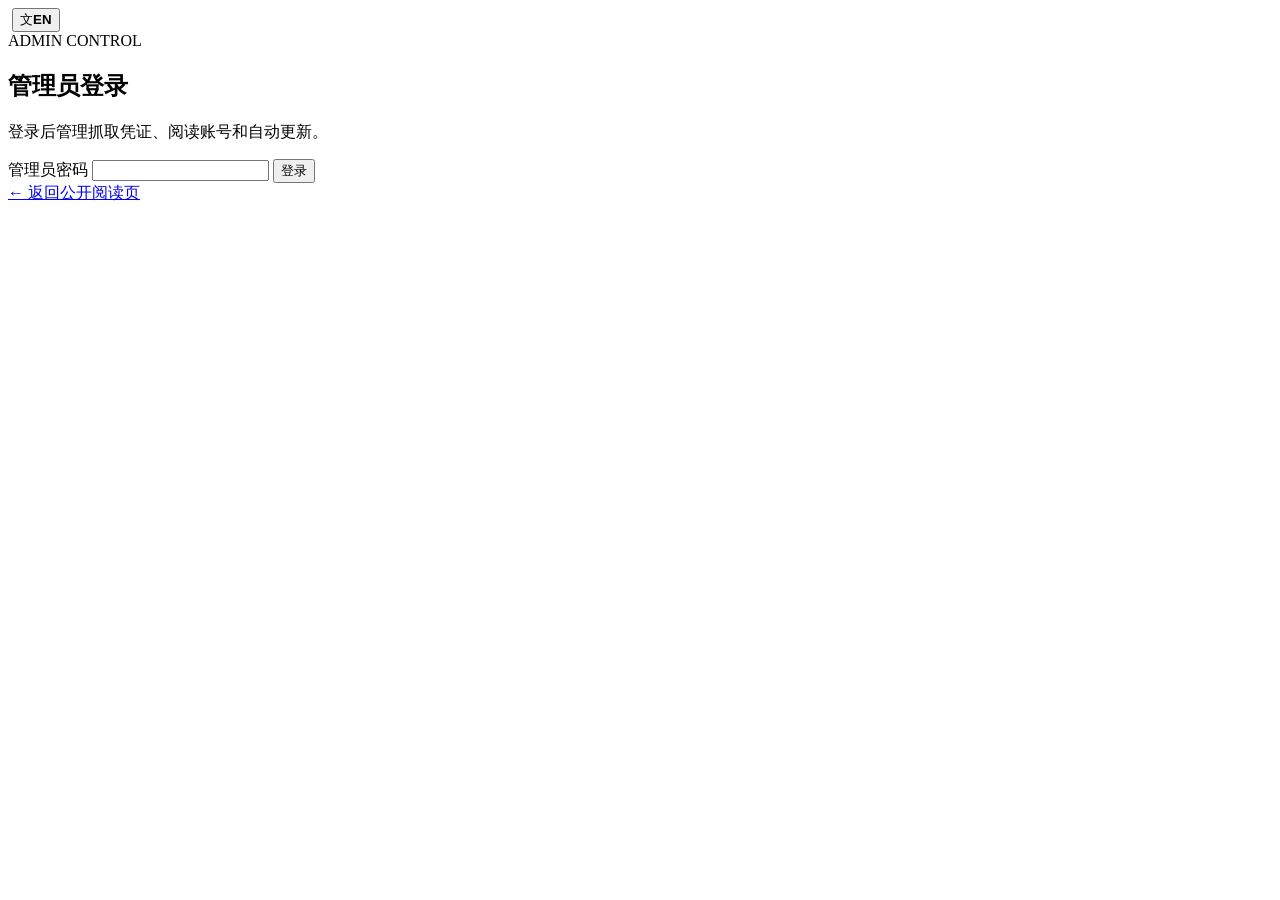
==== public/admin.html @ 5fcbe14a "Polish temporary access experience" ====
<!doctype html>
<html lang="zh-CN">
<head>
  <meta charset="utf-8">
  <meta name="viewport" content="width=device-width, initial-scale=1, viewport-fit=cover">
  <meta name="color-scheme" content="light">
  <title>X拾光 · 管理后台</title>
  <link rel="icon" href="/xglow-favicon.png?v=4.13.1" type="image/png">
  <link rel="shortcut icon" href="/xglow-favicon.png?v=4.13.1" type="image/png">
  <link rel="stylesheet" href="/styles.css?v=4.13.1">
</head>
<body class="admin-body">
  <main class="admin-auth-view" id="auth-view">
    <section class="admin-auth-card">
      <div class="admin-auth-brand-row">
        <img class="brand-mark brand-logo large" src="/xglow-icon.png?v=4.13.1" alt="">
        <button class="language-toggle" type="button" data-language-toggle><span aria-hidden="true">文</span><b data-language-label>EN</b></button>
      </div>
      <div class="eyebrow">ADMIN CONTROL</div>
      <h1 id="auth-title">管理员登录</h1>
      <p id="auth-description">登录后管理抓取凭证、阅读账号和自动更新。</p>
      <form id="auth-form">
        <label>管理员密码
          <input id="admin-password" type="password" minlength="10" maxlength="256" autocomplete="current-password" required>
        </label>
        <label id="confirm-password-row" hidden>再次输入密码
          <input id="admin-password-confirm" type="password" minlength="10" maxlength="256" autocomplete="new-password">
        </label>
        <button class="primary-button wide-button" id="auth-submit" type="submit">登录</button>
      </form>
      <div class="auth-error" id="auth-error" role="alert"></div>
      <a class="back-reader-link" href="/">← 返回公开阅读页</a>
    </section>
  </main>

  <div class="admin-app" id="admin-app" hidden>
    <header class="admin-topbar">
      <a class="admin-brand" href="/admin">
        <img class="brand-mark brand-logo" src="/xglow-icon.png?v=4.13.1" alt="">
        <span><strong>X拾光</strong><small>XGlow · 管理后台</small></span>
      </a>
      <nav>
        <button class="language-toggle" type="button" data-language-toggle><span aria-hidden="true">文</span><b data-language-label>EN</b></button>
        <a class="secondary-button button-link" href="#user-management">用户管理</a>
        <a class="secondary-button button-link" href="#member-management">会员管理</a>
        <a class="secondary-button button-link" href="#notification-panel">通知设置</a>
        <a class="secondary-button button-link" href="/" target="_blank">查看公开站</a>
        <button class="secondary-button" id="logout" type="button">退出登录</button>
      </nav>
    </header>

    <main class="admin-main">
      <header class="admin-page-heading">
        <div>
          <div class="eyebrow">LOCAL OPERATIONS</div>
          <h1>抓取与内容管理</h1>
          <p>只有管理员能看到此页面；公开站始终只读。</p>
        </div>
        <button class="primary-button" id="sync-all" type="button">↻ 立即增量更新全部</button>
      </header>

      <section class="admin-stat-grid" aria-label="运行状态">
        <article><span>公开账号</span><strong id="stat-accounts">—</strong><small id="stat-account-total">等待读取</small></article>
        <article><span>有效抓取凭证</span><strong id="stat-sessions">—</strong><small id="stat-scraper-version">免费组件</small></article>
        <article><span>自动更新</span><strong id="stat-schedule">—</strong><small id="stat-next-run">等待状态</small></article>
        <article><span>当前任务</span><strong id="stat-sync">—</strong><small id="stat-last-result">无任务</small></article>
      </section>

      <section class="sync-failure-panel" id="sync-failure-panel" aria-live="polite" hidden>
        <header>
          <div>
            <div class="eyebrow">SYNC ISSUES</div>
            <h2>抓取异常</h2>
            <p>以下账号最近一次更新失败。这里会保留具体原因，更新成功后自动移除。</p>
          </div>
          <span class="sync-failure-count" id="sync-failure-count"></span>
        </header>
        <div class="sync-failure-list" id="sync-failure-list"></div>
      </section>

      <div class="admin-layout">
        <div class="admin-primary-column">
          <section class="admin-panel proxy-panel" id="proxy-panel">
            <header class="admin-panel-heading">
              <div>
                <div class="eyebrow">NETWORK PROXY</div>
                <h2>访问 X 的网络代理</h2>
                <p>中国大陆网络环境通常需要代理。开启后，凭证验证、内容抓取、头像和媒体下载都会使用同一个代理。</p>
              </div>
              <label class="switch"><input type="checkbox" id="proxy-enabled"><span></span></label>
            </header>
            <div class="proxy-settings-block standalone">
              <label class="proxy-url-label">代理地址
                <input type="text" id="proxy-url" autocomplete="off" spellcheck="false" placeholder="例如 http://127.0.0.1:7890">
              </label>
              <div class="proxy-actions">
                <span id="proxy-test-result">支持 HTTP、HTTPS、SOCKS5；如有账号密码可直接写在 URL 中</span>
                <div class="row-actions">
                  <button type="button" class="secondary-button" id="test-proxy">测试连接</button>
                  <button type="button" class="primary-button" id="save-proxy">保存代理</button>
                </div>
              </div>
            </div>
          </section>

          <section class="admin-panel notification-panel" id="notification-panel">
            <header class="admin-panel-heading">
              <div>
                <div class="eyebrow">BARK NOTIFICATIONS</div>
                <h2>Bark 更新通知</h2>
                <p>增量更新抓到新内容或 X 登录凭证失效时推送；首次归档不会发送历史内容提醒。凭证失效通知会直接定位到后台凭证区域。</p>
              </div>
              <label class="switch"><input type="checkbox" id="bark-enabled"><span></span></label>
            </header>
            <div class="bark-settings-grid">
              <label>Bark 服务器地址
                <input type="url" id="bark-server-url" autocomplete="off" spellcheck="false" placeholder="https://api.day.app">
              </label>
              <label>Device Key
                <input type="password" id="bark-device-key" autocomplete="new-password" spellcheck="false" placeholder="从 Bark App 复制，留空不修改">
              </label>
              <label>通知分组
                <input type="text" id="bark-group" maxlength="64" placeholder="XGlow">
              </label>
              <label>站点访问地址
                <input type="url" id="site-base-url" autocomplete="off" spellcheck="false" placeholder="例如 http://192.168.1.20:8787">
              </label>
            </div>
            <div class="bark-help" id="bark-key-state">Device Key 尚未保存。站点地址建议填写其他设备可以访问的局域网地址。</div>
            <div class="proxy-actions bark-actions">
              <span id="bark-test-result">保存后可以发送测试通知</span>
              <div class="row-actions">
                <button type="button" class="text-button danger-text" id="clear-bark-key">清除密钥</button>
                <button type="button" class="secondary-button" id="test-bark">测试推送</button>
                <button type="button" class="primary-button" id="save-bark">保存通知设置</button>
              </div>
            </div>
          </section>

          <section class="admin-panel" id="credential-panel">
            <header class="admin-panel-heading">
              <div>
                <div class="eyebrow">X CREDENTIALS</div>
                <h2>抓取账号凭证</h2>
                <p>可粘贴完整 Cookie 字符串、Cookie 请求头、Copy as cURL、JSON 或表格；系统只提取所需字段，并在保存前向 X 验证。</p>
              </div>
              <span class="pill" id="scraper-health">检查中</span>
            </header>

            <div class="session-list admin-session-list" id="session-list"></div>

            <div class="credential-form">
              <div class="credential-form-row">
                <label>会话备注（可选）
                  <input id="session-label" maxlength="40" placeholder="留空则使用验证到的 X 用户名">
                </label>
                <div class="cookie-detection" id="cookie-detection">等待粘贴 Cookie</div>
              </div>
              <label>完整 Cookie / 请求头 / JSON
                <textarea id="session-cookies" rows="7" spellcheck="false" autocomplete="off" placeholder="直接粘贴全部 Cookie；无需手动寻找 auth_token 和 ct0"></textarea>
              </label>
              <div class="credential-notice">
                <strong>隐私说明</strong>
                <span>原始 Cookie 不会返回到网页，也不会写入日志；验证通过后只保存 <code>auth_token</code> 与 <code>ct0</code>。</span>
              </div>
              <div class="form-actions align-end">
                <button class="primary-button" id="add-session" type="button">提取、验证并保存</button>
              </div>
            </div>
          </section>

          <section class="admin-panel" id="user-management">
            <header class="admin-panel-heading inline-heading">
              <div>
                <div class="eyebrow">USER MANAGEMENT</div>
                <h2>用户管理</h2>
                <p>管理抓取用户、内容范围与公开状态。关闭公开展示后，游客无法访问其主页、内容或本地媒体，管理员仍可预览。</p>
              </div>
              <form class="admin-add-account" id="add-account-form">
                <span>@</span>
                <input id="new-username" maxlength="15" placeholder="username" required>
                <button class="primary-button" type="submit">添加</button>
              </form>
            </header>
            <div class="admin-account-list" id="admin-account-list"></div>
          </section>

          <section class="admin-panel" id="member-management">
            <header class="admin-panel-heading inline-heading">
              <div>
                <div class="eyebrow">MEMBER ACCESS</div>
                <h2>会员管理</h2>
                <p>为每个会员单独分配可查看的用户。公开用户仍可被游客查看；非公开用户只有管理员和获授权会员可以访问。</p>
              </div>
              <form class="admin-add-member" id="add-member-form">
                <input id="new-member-username" maxlength="32" autocomplete="off" placeholder="会员名" required>
                <input id="new-member-password" type="password" minlength="8" maxlength="256" autocomplete="new-password" placeholder="初始密码" required>
                <button class="primary-button" type="submit">创建会员</button>
              </form>
            </header>
            <div class="admin-member-list" id="admin-member-list"></div>
          </section>
        </div>

        <aside class="admin-secondary-column">
          <section class="admin-panel sticky-panel">
            <header class="admin-panel-heading">
              <div>
                <div class="eyebrow">SCHEDULER</div>
                <h2>自动增量更新</h2>
                <p>有历史游标时只扫描更新内容，已下载媒体不会重复下载。</p>
              </div>
              <label class="switch"><input type="checkbox" id="schedule-enabled"><span></span></label>
            </header>
            <div class="admin-settings-grid">
              <label>更新间隔（分钟）<input type="number" id="schedule-minutes" min="5" max="10080"></label>
              <label>首次读取条数<input type="number" id="initial-limit" min="20" max="500"></label>
              <label>增量扫描上限<input type="number" id="incremental-limit" min="40" max="3200"></label>
              <label>媒体并发数<input type="number" id="media-concurrency" min="1" max="6"></label>
              <label>单个媒体上限（MB）<input type="number" id="max-media-mb" min="10" max="2000"></label>
            </div>
            <button class="primary-button wide-button" id="save-settings" type="button">保存更新设置</button>
          </section>
        </aside>
      </div>
    </main>
  </div>

  <div class="toast" id="toast" role="status"></div>
  <script src="/i18n.js?v=4.13.1" defer></script>
  <script src="/admin.js?v=4.13.1" defer></script>
</body>
</html>
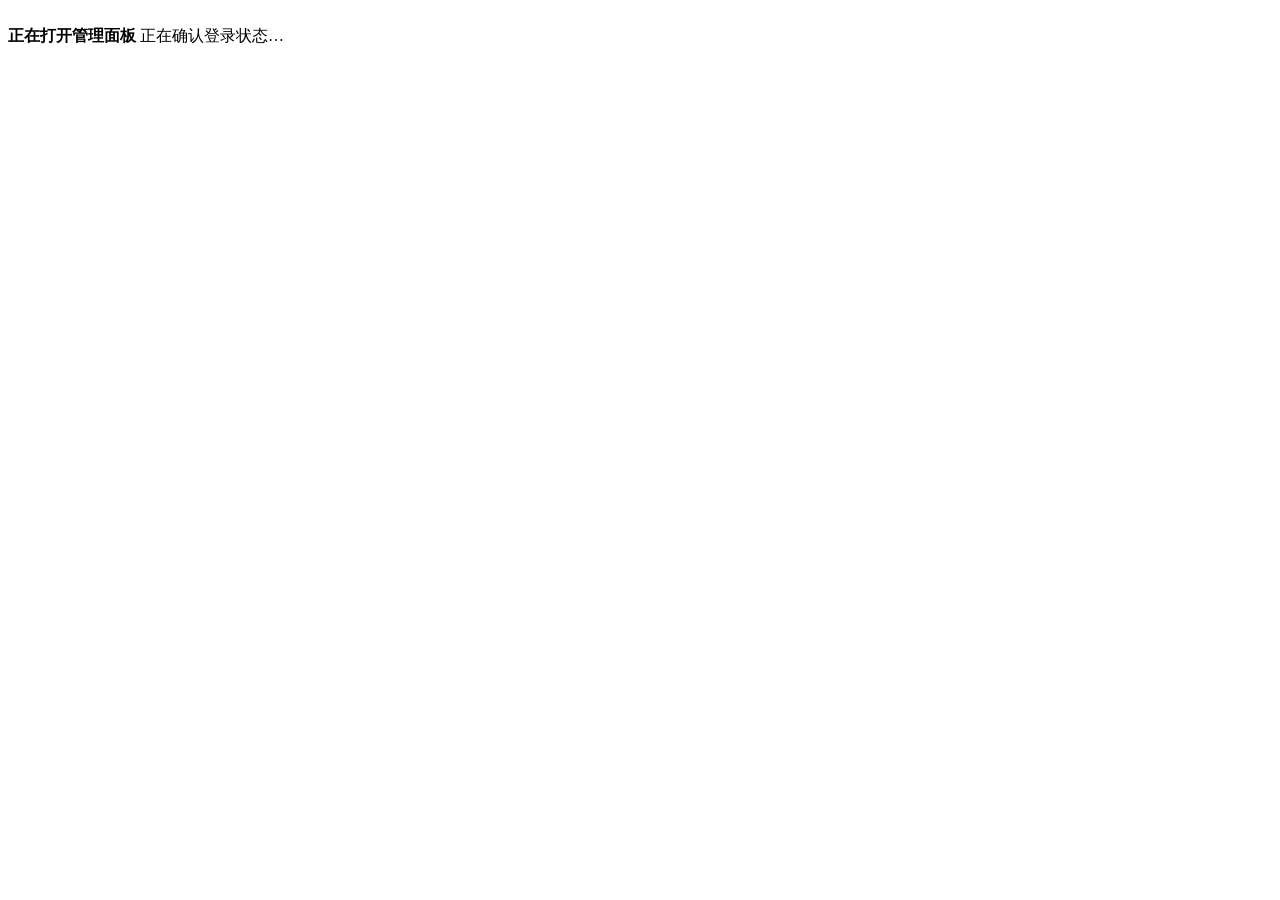
==== commit 2cc76b8e: "Fix Mini App admin loading and reader sidebar. Serve reader HTML before auth cookies exist, show an " ====
--- a/public/admin.html
+++ b/public/admin.html
@@ -7,10 +7,18 @@
   <title>X拾光 · 管理后台</title>
   <link rel="icon" href="/xglow-favicon.png?v=4.13.1" type="image/png">
   <link rel="shortcut icon" href="/xglow-favicon.png?v=4.13.1" type="image/png">
-  <link rel="stylesheet" href="/styles.css?v=4.13.1">
+  <link rel="stylesheet" href="/styles.css?v=4.16.5">
 </head>
 <body class="admin-body">
-  <main class="admin-auth-view" id="auth-view">
+  <section class="reader-loading-state" id="admin-loading-state" aria-live="polite">
+    <div class="reader-loading-brand" aria-hidden="true">
+      <img src="/xglow-icon.png?v=4.13.1" alt="">
+    </div>
+    <strong>正在打开管理面板</strong>
+    <span>正在确认登录状态…</span>
+    <div class="reader-loading-track" aria-hidden="true"><i></i></div>
+  </section>
+  <main class="admin-auth-view" id="auth-view" hidden>
     <section class="admin-auth-card">
       <div class="admin-auth-brand-row">
         <img class="brand-mark brand-logo large" src="/xglow-icon.png?v=4.13.1" alt="">
@@ -73,7 +81,10 @@
             <h2>抓取异常</h2>
             <p>以下账号最近一次更新失败。这里会保留具体原因，更新成功后自动移除。</p>
           </div>
-          <span class="sync-failure-count" id="sync-failure-count"></span>
+          <div class="sync-failure-actions">
+            <span class="sync-failure-count" id="sync-failure-count"></span>
+            <button type="button" class="primary-button" id="retry-failed">↻ 一键重试失败账号</button>
+          </div>
         </header>
         <div class="sync-failure-list" id="sync-failure-list"></div>
       </section>
@@ -137,6 +148,52 @@
             </div>
           </section>
 
+          <section class="admin-panel telegram-panel" id="telegram-panel">
+            <header class="admin-panel-heading">
+              <div>
+                <div class="eyebrow">TELEGRAM MINI APP</div>
+                <h2>Telegram Mini App 与机器人</h2>
+                <p>绑定会员、自动登录并同步发送更新通知。保存配置后可一键设置 Webhook、机器人命令和 Mini App 菜单。</p>
+              </div>
+              <label class="switch"><input type="checkbox" id="telegram-enabled"><span></span></label>
+            </header>
+            <div class="telegram-settings-grid">
+              <label>Bot Token
+                <input type="password" id="telegram-bot-token" autocomplete="new-password" spellcheck="false" placeholder="留空保留已保存的 Token">
+              </label>
+              <label>管理员 Telegram ID
+                <input type="text" id="telegram-admin-id" inputmode="numeric" autocomplete="off" placeholder="发送 /whoami 可查看">
+              </label>
+              <label>App api_id（可选）
+                <input type="text" id="telegram-api-id" inputmode="numeric" autocomplete="off">
+              </label>
+              <label>App api_hash（可选）
+                <input type="password" id="telegram-api-hash" autocomplete="new-password" spellcheck="false" placeholder="留空保留已保存值">
+              </label>
+              <label>Bot API 代理（可选）
+                <input type="text" id="telegram-proxy-url" autocomplete="off" spellcheck="false" placeholder="例如 http://127.0.0.1:7897">
+              </label>
+            </div>
+            <label class="member-notification-toggle telegram-admin-alert-toggle">
+              <input type="checkbox" id="telegram-proxy-enabled"> Telegram Bot API 使用独立代理
+            </label>
+            <label class="member-notification-toggle telegram-admin-alert-toggle">
+              <input type="checkbox" id="telegram-notifications-enabled"> 将增量更新和 X 凭证失效同步通知管理员
+            </label>
+            <p class="telegram-help">Mini App 使用上方“站点访问地址”，必须是 Telegram 能访问的 HTTPS 域名。api_id 与 api_hash 仅预留给后续 MTProto 功能，当前 Bot API 不需要它们。</p>
+            <div class="telegram-deploy-state" id="telegram-deploy-state">尚未部署到 Telegram</div>
+            <div class="telegram-user-list" id="telegram-user-list"></div>
+            <div class="proxy-actions telegram-actions">
+              <span id="telegram-test-result">先保存配置，再验证机器人</span>
+              <div class="row-actions">
+                <button type="button" class="secondary-button" id="test-telegram">验证 Bot</button>
+                <button type="button" class="secondary-button" id="test-telegram-notification">测试通知</button>
+                <button type="button" class="primary-button" id="save-telegram">保存配置</button>
+                <button type="button" class="primary-button" id="deploy-telegram">保存并部署到 Telegram</button>
+              </div>
+            </div>
+          </section>
+
           <section class="admin-panel" id="credential-panel">
             <header class="admin-panel-heading">
               <div>
@@ -182,6 +239,13 @@
                 <button class="primary-button" type="submit">添加</button>
               </form>
             </header>
+            <div class="account-filter-bar admin-account-filter">
+              <label class="account-filter-field" for="admin-account-search">
+                <svg aria-hidden="true" viewBox="0 0 24 24"><path d="m20.5 20.5-4.3-4.3m2.3-5.2a7.5 7.5 0 1 1-15 0 7.5 7.5 0 0 1 15 0Z"/></svg>
+                <input type="search" id="admin-account-search" autocomplete="off" spellcheck="false" placeholder="搜索名称、@用户名或账号 ID" aria-label="搜索名称、@用户名或账号 ID">
+              </label>
+              <span class="account-filter-count" id="admin-account-search-count" aria-live="polite"></span>
+            </div>
             <div class="admin-account-list" id="admin-account-list"></div>
           </section>
 
@@ -227,7 +291,10 @@
   </div>
 
   <div class="toast" id="toast" role="status"></div>
-  <script src="/i18n.js?v=4.13.1" defer></script>
-  <script src="/admin.js?v=4.13.1" defer></script>
+  <script src="https://telegram.org/js/telegram-web-app.js" defer></script>
+  <script src="/telegram-miniapp.js?v=4.16.1" defer></script>
+  <script src="/i18n.js?v=4.16.0" defer></script>
+  <script src="/account-search.js?v=4.14.5" defer></script>
+  <script src="/admin.js?v=4.16.5" defer></script>
 </body>
 </html>
